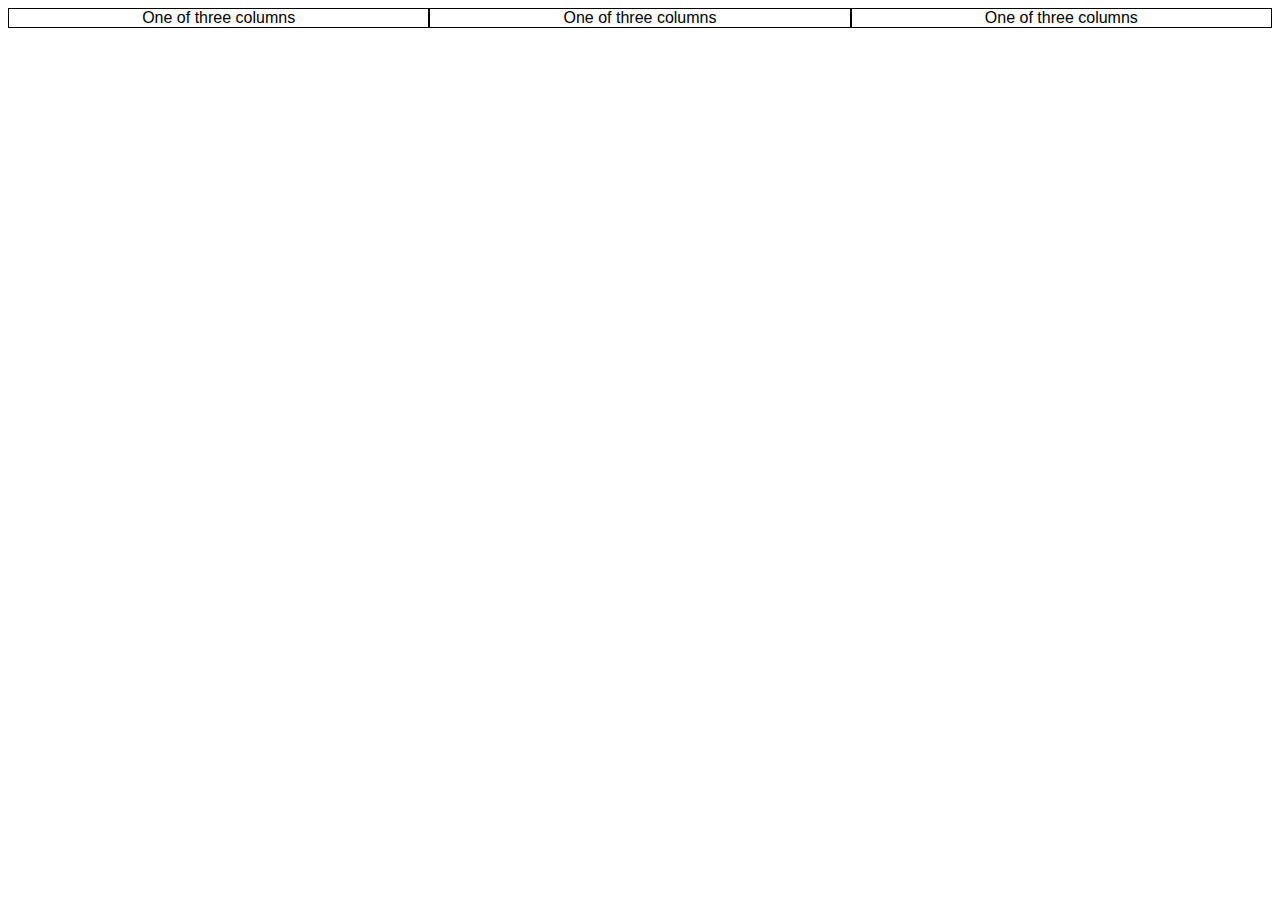
==== grid/index.html @ afa5f286 "Big" ====
<!DOCTYPE html>
<html lang="en">
<head>
    <meta charset="UTF-8">
    <meta http-equiv="X-UA-Compatible" content="IE=edge">
    <meta name="viewport" content="width=device-width, initial-scale=1.0">
    <title>grid</title>
    <link rel="stylesheet" href="style/style.css">
</head>
<body>
    <div class="grid">
        <div class="row">
          <div class="col">
            One of three columns
          </div>
          <div class="col">
            One of three columns
          </div>
          <div class="col">
            One of three columns
          </div>
        </div>
      </div>
</body>
</html>
---- grid/style/style.css ----
.row {
  display: -ms-grid;
  display: grid;
  -ms-grid-columns: auto auto auto;
      grid-template-columns: auto auto auto;
  grid-auto-rows: auto;
}

.col {
  background-color: var(--magenta);
  display: -ms-grid;
  display: grid;
  -webkit-box-pack: center;
      -ms-flex-pack: center;
          justify-content: center;
  -webkit-box-align: center;
      -ms-flex-align: center;
          align-items: center;
  border: 1px solid black;
  color: black;
  font-family: Arial, Helvetica, sans-serif;
  font-size: var(--textsize);
}
/*# sourceMappingURL=style.css.map */
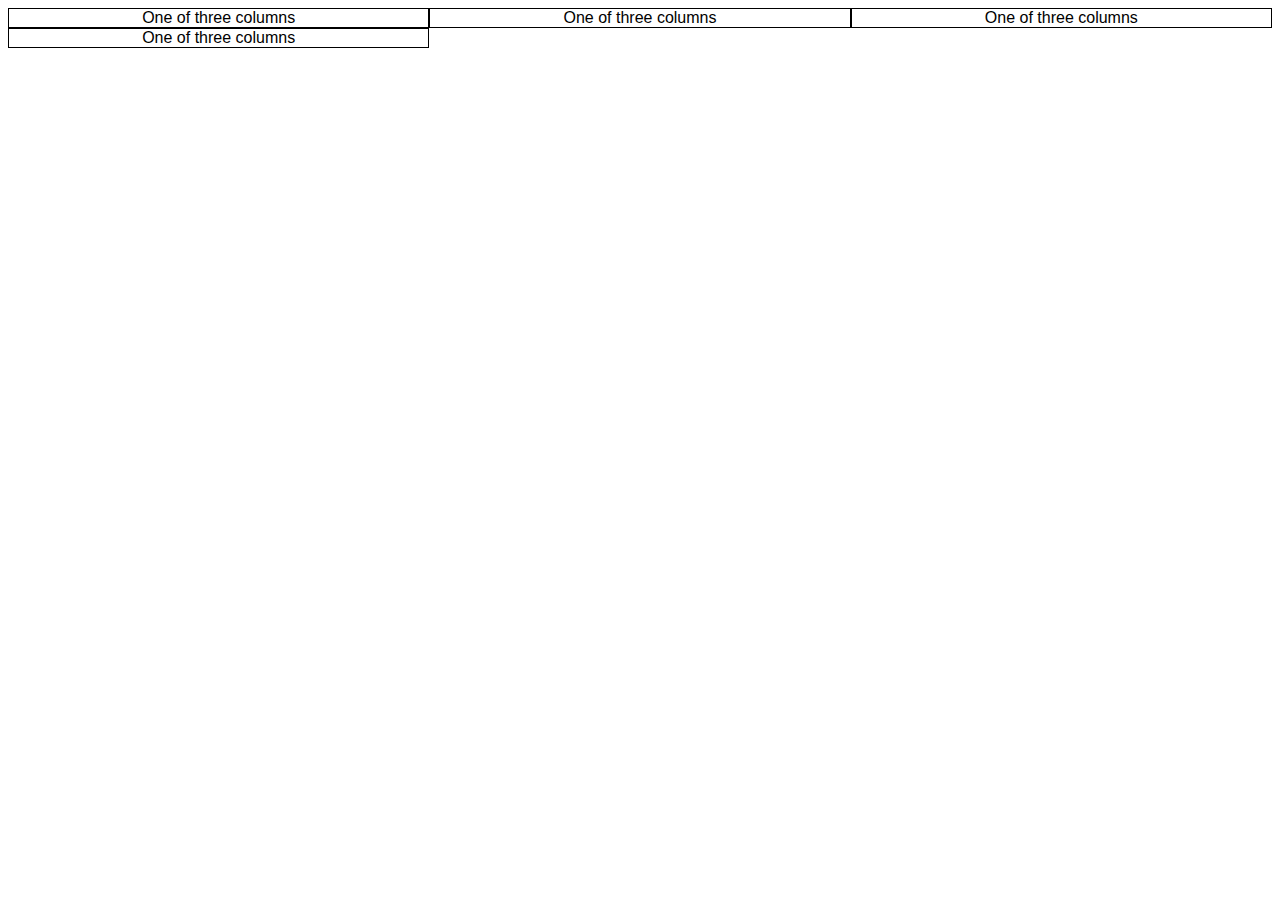
==== commit ba497c92: "Add files via upload" ====
--- a/grid/index.html
+++ b/grid/index.html
@@ -19,6 +19,9 @@
           <div class="col">
             One of three columns
           </div>
+          <div class="col">
+            One of three columns
+          </div>
         </div>
       </div>
 </body>
